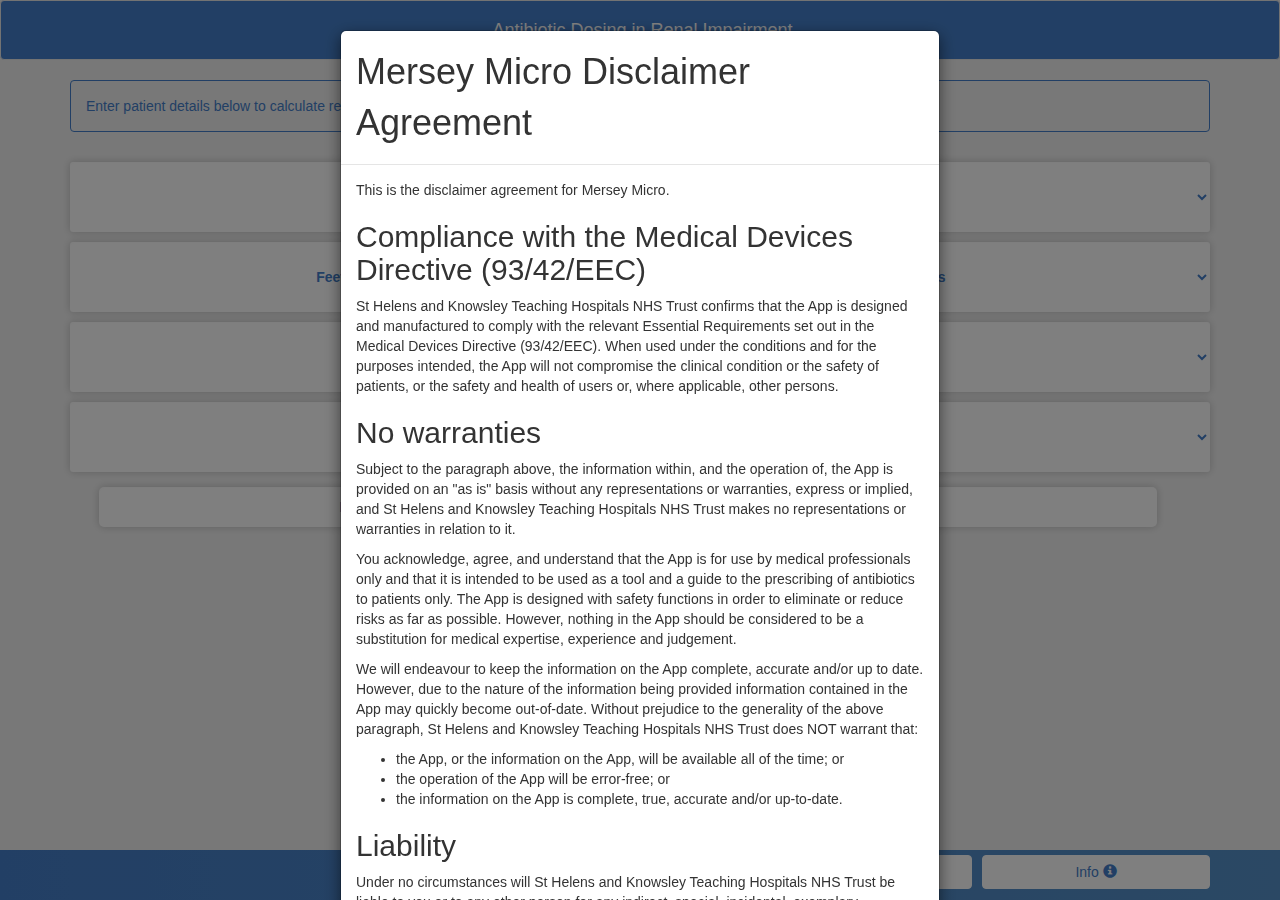
==== 0816Renal.html @ 7f779da1 "Add files via upload" ====
<!DOCTYPE html>
<html>
<head>
  <meta charset="utf-8">
  <meta name="viewport" content="width=device-width, initial-scale=1">
  <meta http-equiv="X-UA-Compatible" content="IE=edge,chrome=1">
  <link rel="stylesheet" href="https://maxcdn.bootstrapcdn.com/bootstrap/3.3.7/css/bootstrap.min.css">
  <script src="https://ajax.googleapis.com/ajax/libs/jquery/3.2.0/jquery.min.js"></script>
  <script src="https://maxcdn.bootstrapcdn.com/bootstrap/3.3.7/js/bootstrap.min.js"></script>
  <link href="https://gitcdn.github.io/bootstrap-toggle/2.2.2/css/bootstrap-toggle.min.css" rel="stylesheet">
  <script src="https://gitcdn.github.io/bootstrap-toggle/2.2.2/js/bootstrap-toggle.min.js"></script>

	<style type="text/css">
	body{
		background: #f1f1f1;
	}
	.navbar{
		background: #457fca;
		color: white;
		text-align: center;
		height: 60px;
	}
	.footer {
	  position: absolute;
	  bottom: 0;
	  width: 100%;
	  height: 50px;
	  background: linear-gradient(to right, #457fca, #5691c8);
	}
	#navContents{
		font-size: 18px;
	}
	.btnInfo{
		background-color: #ffffff;
		width: 20%;
		border: solid #ffffff 0.5px;
		color: #457fca;
		float: right;
		margin-top: 5px;
	}
	#resetBtn{
		margin-right: 10px;
		width: 30%;
	}
	#btnUnits{
		margin-right: 10px;
	}
	.alert-info{
		background: none;
		border: 0.5px solid #457fca;
		color: #457fca;
	}
	.togLbl{
		margin-left: 30px;
		margin-top: 20px;
		margin-left: 100px;
	}
	.dropContainer{
	  margin-top: 20px;
	  width: 100%;
	  height: 70px;
	  font-size: 14px;
	}
	select {
	  text-align-last: center;
	  padding-right: 1em;
	}
	.drop{
	  width: 100%;
	  height: 100%;
	  margin-top: 10px;
	  border-radius: 3px;
	  border: none;
	  box-shadow: inset 1px 2px 4px rgba(0, 0, 0, 0.01), 0px 0px 8px rgba(0, 0, 0, 0.2);
	  color: #457fca;
	  background-color: white;
	  font-size: 14px;
	  font-weight: bold;
	  float: left;
	}
	.drophalf{
	  width: 48%;
	  height: 100%;
	  margin-top: 10px;
	  border-radius: 3px;
	  border: none;
	  box-shadow: inset 1px 2px 4px rgba(0, 0, 0, 0.01), 0px 0px 8px rgba(0, 0, 0, 0.2);
	  color: #457fca;
	  background-color: white;
	  font-size: 14px;
	  font-weight: bold;
	  float: left;
	}
	#htDropI{
		float: right;
	}
	
	.gRadio + label{
	  min-height: 30px;
	  text-align: center;
	  width: 45%;
	  vertical-align: middle;
	  line-height: 20px;
	  cursor: pointer;
	  border-radius: 5px;
	  font-size: 14px;
	  color: #457fca;
	  background-color: white;
	  padding: 10px 10px 10px 10px;
	  box-shadow: inset 1px 2px 4px rgba(0, 0, 0, 0.01), 0px 0px 8px rgba(0, 0, 0, 0.2);
	  margin-left: 2.5%;
	  margin-top: 15px;
  
	}	
	.gRadio:checked + label{
	  color: white;
	  background: linear-gradient(to right, #457fca, #5691c8);
	}
	.ansDisplay{
		text-align: center;
		font-size: 28px;
		color: #457fca;
		background-color: #E9E4F0;
	   	
	}
	.ansDisplay2{
		font-size: 20px;
		color: #457fca;
		border: solid #457fca 1px;
		background-color: #FFFFFF;
	}
	.doseDisplay{
		color: #457fca;
		font-size: 18px;
		background-color: #E9E4F0;
		

	}
	#abxTitle{
		font-size: 1.5em;
		background: none;
		border: solid #457fca 1px;
	}
	.Invis{
 	 display: none;
	}
	#answerContainer{
		margin-top: 10px;
	}
	.centre{
		text-align: center;
	}
	.marTop{
		margin-top: 30px;
	}
	.btn-custom{
		background-color: #457fca;
		color: #ffffff;
		border: solid 2px #457fca;
	}
	.btn-custom2{
		background-color: #FFFFFF;
		color: #457fca;
		border: solid 2px #457fca;
		width: 60%;
		margin-left: auto;
		margin-right: auto;
	}
	#abxSelect{
		font-size: 20px;
	}
	#comment{
		font-size: 12px;
	}
	.pulse {
	  cursor: pointer;
	  width: 100%;
	  margin-top: 10px;
	  border-radius: 1px;
	  box-shadow: inset 1px 2px 4px rgba(0, 0, 0, 0.01), 0px 0px 8px rgba(0, 0, 0, 0.2);
	  animation: pulse 2s infinite;
	}

	@keyframes pulse {
	  0% {
	    -moz-box-shadow: 0 0 0 1px rgba(81, 203, 238, 0.3);
	    box-shadow: inset 1px 2px 4px rgba(0, 0, 0, 0.01), 0px 0px 8px rgba(69, 127, 202, 0.2);;
	  }
	  50% {
	      -moz-box-shadow: 0 0 0 3px rgba(81, 203, 238, 0.3);
	      box-shadow: inset 1px 2px 4px rgba(0, 0, 0, 0.01), 0px 0px 12px rgba(69, 127, 202, 0.7);;
	  }
	  100% {
	      -moz-box-shadow: 0 0 0 1px rgba(81, 203, 238, 0.3);
	      box-shadow: inset 1px 2px 4px rgba(0, 0, 0, 0.01), 0px 0px 8px rgba(69, 127, 202, 0.2);
	  }
	}
	
	</style>
</head>
<body>



<nav class="navbar navbar-default customAlert">
        <div class="container-fluid">
          <div class="navbar-header" style="width: 100%; height: 100%;">
            <h2 id="navContents">&nbsp;Antibiotic Dosing in Renal Impairment</h2>
          </div>
        </div>
</nav>


<div id="info" class="modal fade" role="dialog">
  <div class="modal-dialog">
    <div class="modal-content">
      <div class="modal-header">
        <button type="button" class="close" data-dismiss="modal">&times;</button>
        <h4 class="modal-title">How are Doses Calculated?</h4>
      </div>
      <div class="modal-body">
        <ol>
		<li><p>Obtain the relevant patient details i.e. weight, height, age, serum creatinine. If the patient is more than 20% above their Ideal Body Weight (IBW), the Adjusted Body Weight (ABW) should be used to calculate the initial dose. The following equation should be used initially to calculate IBW:</p>
		<p>IBW (kg) in males = 50.0 + (2.3 x every inch over 5ft)<br></br>IBW (kg) in females = 45.5 + (2.3 x every inch over 5ft)</p></li>
		<li><p>Then calculate Adjusted Body Weight (ABW). The following equation should be used:</p>
		<p>ABW (kg) = IBW + 0.4(Total body weight – IBW)</p></li>
		<li><p>Calculate creatinine clearance (CrCl) using equation below:</p>
		<p>CrCl (ml/min) in males = ((140 – age in years) x 1.23 x ABW in kg) ÷ Serum creatinine (micromoles/l)<br></br>CrCl (ml/min) in females = ((140 – age in years) x 1.04 x ABW in kg ÷ Serum creatinine (micromoles/l)</p></li>
		<li><p>Calculate dose according to ABW and CrCl</p></li>
		</ol>
      </div>
      <div class="modal-footer">
        <button type="button" class="btn btn-default" data-dismiss="modal">Close</button>
      </div>
    </div>
  </div>
</div>

<div id="disclaimer-modal" class="modal" data-backdrop="static">
  <div class="modal-dialog">
    <div class="modal-content">
      <div class="modal-header">
        <h1 class="modal-title">Mersey Micro Disclaimer Agreement</h1>
      </div>
      <div class="modal-body">
        <p>This is the disclaimer agreement for Mersey Micro.</p>

        <h2>Compliance with the Medical Devices Directive (93/42/EEC)</h2>

        <p>St Helens and Knowsley Teaching Hospitals NHS Trust confirms that the App is designed and manufactured to comply with the relevant Essential Requirements set out in the Medical Devices Directive (93/42/EEC). When used under the conditions and for the purposes intended, the App will not compromise the clinical condition or the safety of patients, or the safety and health of users or, where applicable, other persons.</p>

        <h2>No warranties</h2>

        <p>Subject to the paragraph above, the information within, and the operation of, the App is provided on an "as is" basis without any representations or warranties, express or implied, and St Helens and Knowsley Teaching Hospitals NHS Trust makes no representations or warranties in relation to it.</p>

        <p>You acknowledge, agree, and understand that the App is for use by medical professionals only and that it is intended to be used as a tool and a guide to the prescribing of antibiotics to patients only. The App is designed with safety functions in order to eliminate or reduce risks as far as possible. However, nothing in the App should be considered to be a substitution for medical expertise, experience and judgement.</p>

        <p>We will endeavour to keep the information on the App complete, accurate and/or up to date. However, due to the nature of the information being provided information contained in the App may quickly become out-of-date. Without prejudice to the generality of the above paragraph, St Helens and Knowsley Teaching Hospitals NHS Trust does NOT warrant that:</p>

        <ul>
          <li>the App, or the information on the App, will be available all of the time; or</li>
          <li>the operation of the App will be error-free; or</li>
          <li>the information on the App is complete, true, accurate and/or up-to-date.</li>
        </ul>

        <h2>Liability</h2>

        <p>Under no circumstances will St Helens and Knowsley Teaching Hospitals NHS Trust be liable to you or to any other person for any indirect, special, incidental, exemplary, consequential or other damages arising out of any use or misuse of the App, even if St Helens and Knowsley Teaching Hospitals NHS Trust is advised of the possibility of such damages being awarded.</p>

        <p>Without prejudice to the generality of the above paragraph, St Helens and Knowsley Teaching Hospitals NHS Trust shall have no liability arising out of any use of the App which is not in accordance with the instructions for use and/or under the conditions and/or for the purposes intended, for:</p>

        <ul>
          <li>Any loss or injury caused, in whole or in part, by the procuring, compiling, or delivering of the App or the information in it;</li>
          <li>Any errors, omissions, or inaccuracies in the App or the information in it; or</li>
          <li>Any decision made or action taken or not taken in reliance on the App or the information in it.</li>
        </ul>

        <h2>Intellectual Property Rights</h2>

        <p>The App and the information within it are protected by copyright and other intellectual property laws in numerous countries around the world and St Helens and Knowsley Teaching Hospitals NHS Trust expressly asserts its ownership of and reserves all of its rights around the world in such intellectual property rights.</p>

        <h2>Usage and age restriction</h2>

        <p>The App is intended for use by persons aged eighteen years or older who are qualified medical professionals. Persons under the age of eighteen years must not access or use the App.</p>

        <h2>Indemnification</h2>

        <p>You agree to indemnify and hold St Helens and Knowsley Teaching Hospitals NHS Trust harmless from any claim or demand, including costs and expenses, made by any third party as a result of your use or misuse of the App which is not in accordance with the instructions for use and/or under the conditions and/or for the purposes intended and any action you take which is or may be based on the information contained within the App.</p>

        <h2>Governing law</h2>

        <p>This disclaimer and your use of the App and the information in it shall be governed by and construed in accordance with the laws of England and Wales and any dispute will be submitted to the English courts.</p>

        <h2>Modification</h2>

        <p>St Helens and Knowsley Teaching Hospitals NHS Trust may, at its sole discretion, modify this disclaimer and the App and the information within it in whole or in part at any time for any reason without giving notice to you.</p>

        <p>You must check the disclaimer page of the App prior to each use of the App, whether prior or otherwise. Such modified terms and conditions shall supersede these terms and conditions and shall become binding when published online on the Site.</p>

        <p>The app can be updated to all users over a short time period assuming network coverage for the users portable device, so any problems can be quickly corrected.</p>
      </div>
      <div class="modal-footer">
        <button type="button" class="btn btn-default" onclick="$('#disclaimer-modal').modal('hide'); window.scrollTo(0, 0);">Accept</button>
      </div>
    </div>
  </div>
</div>

<div class="container" id="inputForm">


	<div class="alert alert-info">Enter patient details below to calculate renal function</div>
	<div id="switchCollapse" class="collapse">
		<label class="togLbl">Height:
		<input type="checkbox"  id="wtCheck" class="togs"  data-toggle="toggle" data-on="Centimetres" data-off="Feet & inches" data-onstyle="info" data-offstyle="info" data-width="120" onchange="weightType()">
		</label>
	</div>
	<!-- CDN: www.bootstraptoggle.com -->
	<div class="dropContainer">
		<select class="drop" id="wtDrop" onchange="getVal();">
			<option>Weight</option>
		</select>

		<select class="drophalf" id="htDropF" onchange="getVal();">
			<option>Feet</option>
		</select>
		<select class="drophalf" id="htDropI" onchange="getVal();">
			<option>Inches</option>
		</select>
		<select class="drop Invis" id="htDropCm" onchange="getVal()">
			<option>Centimetres</option>
		</select>
		<select class="drop" id="ageDrop" onchange="getVal();">
			<option>Age</option>
		</select>
		<select class="drop" id="creatDrop" onchange="getVal();">
			<option>Serum creatinine</option>
		</select>
		
		<input type="radio"  id="mRad" name="gender" class="Invis gRadio" onclick="getVal();" value="1.23">
		<label for="mRad">Male </span></label>
		<input type="radio"  id="fRad" name="gender" class="Invis gRadio" onclick="getVal();" value="1.04">
		<label for="fRad" >Female </span></label>
	</div>
</div>

<div class="container Invis" id="answerContainer">
	<div class="dropContainer" id="rfAns">
		<div class="jumbotron ansDisplay" id="ansDisplay"></div>
		<div class="alert alert-info centre weightypeDisplay2" id="weightUsedDisp"></div>
		<button type="button" class="btn btn-custom btn-block" onclick="resetCalc()"><i class="glyphicon glyphicon-repeat"></i> Re-calculate</button>
		<hr>
		<select class="drop pulse" id="abxSelect" onchange="doseCalculate()"></select>
	</div>		
</div>

<div class="container Invis marTop" id="abxContainer">
	<div class="alert alert-info centre" id="abxTitle"></div>
	<div class="jumbotron centre doseDisplay" id="doseDisplay"></div>
	<hr>
	<div class="alert alert-info centre ansDisplay2" id="ansDisplay2"></div>
	<div class="alert alert-info centre weightypeDisplay2" id="weightUsedDisp2"></div>
	<button type="button" class="btn btn-custom btn-block" onclick="resetAbxSelect()"><i class="glyphicon glyphicon-repeat"></i> Select Another Antibiotic</button>
</div>
			
<footer class="footer">
  <div class="container">

    <button data-toggle="modal" class="btn btn-block btnInfo" data-target="#info">Info <span class="glyphicon glyphicon-info-sign"></span></button>
    <button type="button" id="resetBtn" class="btn btn-block btnInfo" onclick="resetInput()">Reset <span class="glyphicon glyphicon-refresh"></span></button>
    <button type="button" id="btnUnits" class="btn btn-block btnInfo" data-toggle="collapse" data-target="#switchCollapse">Units</button>
  </div>
</footer>			

<script type="text/javascript">

	window.onload = function () {
    if (localStorage.getItem("hasCodeRunBefore") === null) {
        $("#disclaimer-modal").modal()
        localStorage.setItem("hasCodeRunBefore", true);
    }
}



//test patients [weight,height inches over 5ft,age,creat,gen,ans];
var antibiotics = ["Select Antibiotic","Amoxicillin","Azithromycin","Aztreonam","Benzylpenicillin","Cefaclor","Cefalexin","Cefotaxime","Ceftazidime","CefTRIAXone","Cefuroxime","Chloramphenicol","Ciprofloxacin","Clarithromycin IV","Clarithromycin Oral","Clindamycin","Co-amoxiclav IV","Co-amoxiclav Oral","Co-trimoxazole","Doxycycline","Ertapenem","Erythromycin","Fidaxomicin", "Flucloxacillin","Fosfomycin Oral","Fusidic acid/Sodium fusidate","Gentamicin","Levofloxacin","Linezolid","Meropenem","Metronidazole","Nitrofurantoin","Phenoxymethylpenicillin(Pen V)","Pivmecillinam","Rifampicin","Tazocin(Piperacillin/tazobactam)","Teicoplanin","Tigecycline","Trimethoprim","Vancomycin"];


function abxSelect(){
	for(var i = 0; i<antibiotics.length; i++){
		var opt = document.createElement('option');
		opt.value = antibiotics[i];
		opt.innerHTML = antibiotics[i];
		document.getElementById('abxSelect').appendChild(opt);
	}
}	
abxSelect();

function selectData(min, max, name, unit){
	for(var i =min; i < max; i++){
		var opt = document.createElement('option');
		opt.value = i;
		opt.innerHTML = i + unit;
		document.getElementById(name).appendChild(opt);
	}
}
selectData(30, 200, 'wtDrop', ' kg');
selectData(5, 8, 'htDropF', ' feet');
selectData(0, 12,'htDropI',' inches');
selectData(153,300, 'htDropCm','cm');
selectData(18, 120, 'ageDrop', ' years');
selectData(0, 1000, 'creatDrop', ' micromoles/L');

function weightType(){
	var chk = document.getElementById('wtCheck');

	if(chk.checked === true){
		$("#htDropCm").show();
		$("#htDropF").hide();	
		$("#htDropI").hide();
	}else if(chk.checked === false){
		$("#htDropCm").hide();
		$("#htDropF").show();	
		$("#htDropI").show();
	}
}
weightType();

function getVal(){
		w = $('#wtDrop :selected').val(); //weight
		f = $('#htDropF :selected').val(); //heigh feet
		i = $('#htDropI :selected').val(); // height inches
		cm = $('#htDropCm :selected').val();// height cm
		a = $('#ageDrop :selected').val(); //age years
		cr = $('#creatDrop :selected').val(); // creatinine
		g = $("input[name='gender']:checked").val(); //gender
		var inches = parseInt(i);
		var feet = (parseInt(f)*12);
		h = feet + inches;
		rf = 0;
		var HO5;
		if(document.getElementById('wtCheck').checked === true){
			HO5 =((cm/2.54)-60).toFixed();
			console.log(cm + " " + HO5);
		}else if(document.getElementById('wtCheck').checked === false){
		    HO5 = h - 60; //height over 5 foot in inches
		}
		

		if(w>30 && a >= 18 && cr > 0 && g > 0 && HO5 >=0){
			//calculate(w, HO5, a, c, g, 0);
			var array = [w, HO5, a, cr, g, 0, 0];
			tp.push(array)
			test();
		}
}
//test patients [weight,height inches over 5ft,age,creat,gen,ans, weight used];
var tp = [[47,6,90,80,1.04,30.6,47],[47,12,90,80,1.04,30.6,47],[150,0,85,100,1.04,49.9,87.3],[60,18,85,100,1.04,34.3,60],[45,3,73,400,1.04,7.8,45],[120,5,73,400,1.04,14.3,82.2],[140,6,68,70,1.04,98,91.58],[85,8,68,100,1.04,54.2,72.34],[65,12,57,350,1.04,16,65],[70,20,57,140,1.04,43.2,70],[145,3,53,200,1.04,40.5,89.44],[155,7,53,350,1.04,25.6,98.96],[35,8,47,80,1.04,42.3,35],[75,9,47,90,1.04,80.6,75],[65,5,43,75,1.04,87.4,65],[90,10,43,75,1.04,103.7,77.1],[130,12,37,140,1.04,73.3,95.86],[120,3,37,140,1.04,60.8,79.44],[45,4,33,30,1.04,166.9,45],[70,6,33,400,1.04,19.5,70],[65,9,27,120,1.04,63.7,65],[85,10,27,150,1.04,58.8,75.1],[90,13,23,70,1.04,156.4,90],[100,16,23,65,1.04,167.3,89.38],[150,9,19,140,1.04,89.6,99.72],[81,18,23,325,1.04,30.3,81],[57,16,27,65,1.04,103.1,57],[59,3,90,157,1.04,19.5,59],[137,4,75,233,1.04,25.4,87.62],[94,1,91,261,1.04,12.9,66.28],[84,0,63,259,1.04,18.8,60.9],[127,12,32,99,1.04,107.4,94.66],[107,15,97,161,1.04,25.2,90.8],[82,4,60,71,1.04,76.9,65.62],[114,10,35,201,1.04,47.1,86.7],[41,7,39,189,1.04,22.8,41],[65,2,98,182,1.04,13.5,56.06],[53,9,60,87,1.04,50.7,53],[78,2,61,151,1.04,33.3,61.26],[120,17,51,104,1.04,87.9,98.76],[86,9,44,135,1.04,54.8,74.12],[63,13,87,275,1.04,12.6,63],[125,9,26,96,1.04,110.8,89.72],[70,15,66,161,1.04,33.5,70],[61,4,30,109,1.04,64,61],[91,12,53,289,1.04,25.1,80.26],[78,14,52,121,1.04,59,78],[81,11,54,67,1.04,108.1,81],[111,8,83,95,1.04,51.6,82.74],[90,6,80,120,1.04,37.2,71.58],[75,12,80,120,1.04,39,75],[150,0,75,100,1.04,59,87.3],[60,18,75,100,1.04,40.6,60],[45,3,70,400,1.04,8.2,45],[120,5,70,400,1.04,15,82.2],[140,6,60,70,1.04,108.8,91.58],[85,8,60,100,1.04,60.2,72.34],[65,12,55,350,1.04,16.4,65],[70,20,55,140,1.04,44.2,70],[145,3,50,200,1.04,41.9,89.44],[155,7,50,350,1.04,26.5,98.96],[35,8,45,80,1.04,43.2,35],[75,9,45,90,1.04,82.3,75],[65,5,40,75,1.04,90.1,65],[90,10,40,75,1.04,106.9,77.1],[130,12,35,140,1.04,74.8,95.86],[120,3,35,140,1.04,62,79.44],[45,4,30,30,1.04,171.6,45],[70,6,30,400,1.04,20,70],[65,9,25,120,1.04,64.8,65],[85,10,25,150,1.04,59.9,75.1],[90,13,20,70,1.04,160.5,90],[100,16,20,65,1.04,171.6,89.38],[150,9,18,140,1.04,90.4,99.72],[105,3,18,120,1.04,77.7,73.44],[47,6,90,80,1.23,36.1,47],[47,12,90,80,1.23,36.1,47],[150,0,85,100,1.23,60.9,90],[60,18,85,100,1.23,40.6,60],[45,3,73,400,1.23,9.3,45],[120,5,73,400,1.23,17.5,84.9],[140,6,68,70,1.23,119.3,94.28],[85,8,68,100,1.23,66.5,75.04],[65,12,57,350,1.23,19,65],[70,20,57,140,1.23,51,70],[145,3,53,200,1.23,49.3,92.14],[155,7,53,350,1.23,31.1,101.66],[35,8,47,80,1.23,50,35],[75,9,47,90,1.23,95.3,75],[65,5,43,75,1.23,103.4,65],[90,10,43,75,1.23,126.9,79.8],[130,12,37,140,1.23,89.2,98.56],[120,3,37,140,1.23,74.3,82.14],[45,4,33,30,1.23,197.4,45],[70,6,33,400,1.23,23,70],[65,9,27,120,1.23,75.3,65],[85,10,27,150,1.23,78.8,85],[90,13,23,70,1.23,185,90],[100,16,23,65,1.23,221.4,100],[150,9,19,140,1.23,108.9,102.42],[81,18,23,325,1.23,35.9,81],[57,16,27,65,1.23,121.9,57],[59,3,90,157,1.23,23.1,59],[137,4,75,233,1.23,31,90.32],[94,1,91,261,1.23,15.9,68.98],[84,0,63,259,1.23,23.3,63.6],[127,12,32,99,1.23,130.6,97.36],[107,15,97,161,1.23,30.7,93.5],[82,4,60,71,1.23,94.7,68.32],[114,10,35,201,1.23,57.4,89.4],[41,7,39,189,1.23,26.9,41],[65,2,98,182,1.23,18.45,65],[53,9,60,87,1.23,59.9,53],[78,2,61,151,1.23,41.2,63.96],[120,17,51,104,1.23,106.8,101.46],[86,9,44,135,1.23,67.2,76.82],[63,13,87,275,1.23,14.9,63],[125,9,26,96,1.23,135,92.42],[70,15,66,161,1.23,39.6,70],[61,4,30,109,1.23,75.7,61],[91,12,53,289,1.23,33.7,91],[78,14,52,121,1.23,69.8,78],[81,11,54,67,1.23,127.9,81],[111,8,83,95,1.23,63.1,85.44],[90,6,80,120,1.23,45.7,74.28],[75,12,80,120,1.23,46.1,75],[150,0,75,100,1.23,72,90],[60,18,75,100,1.23,48,60],[45,3,70,400,1.23,9.7,45],[120,5,70,400,1.23,18.3,84.9],[140,6,60,70,1.23,132.5,94.28],[85,8,60,100,1.23,73.8,75.04],[65,12,55,350,1.23,19.4,65],[70,20,55,140,1.23,52.3,70],[145,3,50,200,1.23,51,92.14],[155,7,50,350,1.23,32.2,101.66],[35,8,45,80,1.23,51.1,35],[75,9,45,90,1.23,97.4,75],[65,5,40,75,1.23,106.6,65],[90,10,40,75,1.23,130.9,79.8],[130,12,35,140,1.23,90.9,98.56],[120,3,35,140,1.23,75.8,82.14],[45,4,30,30,1.23,203,45],[70,6,30,400,1.23,23.7,70],[65,9,25,120,1.23,76.6,65],[85,10,25,150,1.23,80.2,85],[90,13,20,70,1.23,189.8,90],[100,16,20,65,1.23,227.1,100],[150,9,18,140,1.23,109.8,102.42],[105,3,18,120,1.23,95.2,76.14]];
var tpLength = tp.length;
var weightUsed = "";
function test(){
	var count = 0;
		for(i=0; i<tp.length; i++){
			calculate(tp[i][0],tp[i][1],tp[i][2],tp[i][3],tp[i][4],tp[i][5],tp[i][6]);
		}

		function calculate(wt, ht, age, creat, gen, ans, wtUsed){

		//wtUsed = wtUsed.toFixed(0)
		var mIBW = (ht *2.3)+50;
		var mABW =  mIBW + 0.4*(wt - mIBW);

		var fIBW = (ht *2.3) + 45.5;

		var fABW = fIBW + 0.4*(wt - fIBW);
		var IBW;
		var ABW;

		if(gen == 1.23){
			IBW = mIBW;
			ABW = mABW;
		}else if(gen == 1.04){
			IBW = fIBW;
			ABW = fABW;
		}
		if(wt > IBW*1.2){
			wt = ABW;
			weightUsed = "Calculated using adjusted body weight";
		}else if(wt < IBW *1.2){
			weightUsed = "Calculated using actual body weight";
		}

		if(wtUsed == 0){
			wtUsed = wt;
		}
	
		rf = ((140-age)*gen*wt)/creat;
		console.log("rf:" + rf + " ans " + ans + "\n wt: " + wt + " wtUsed: " +wtUsed)
		if(rf.toFixed(1) == ans.toFixed(1)  && wt.toFixed(2) == wtUsed){
			// if calculated answer = actual answer and the correct weight is used then count increases by 1
			count++;
		}
	};
	if(count == tpLength){
		console.log('test passed');
		var d = document.getElementById('ansDisplay');
		var d2 = document.getElementById('ansDisplay2');
		document.getElementById('weightUsedDisp').innerHTML = weightUsed; 
		document.getElementById('weightUsedDisp2').innerHTML = weightUsed; 

		d.innerHTML= rf.toFixed(2) + " ml/min";
		d2.innerHTML= rf.toFixed(2) + " ml/min";
		d.style.display = "block";
		$("#inputForm").slideUp("slow");
		document.getElementById('answerContainer').style.display = "block";
		document.getElementById('btnUnits').style.display = "none";
	}else if(count != 2){
		console.log("failed");
	}
}

function resetInput(){
	location.reload();
}

function resetCalc(){
	$("#inputForm").slideDown("slow");
	$("#answerContainer").slideUp("slow");
	document.getElementById('btnUnits').style.display = "block";
}

function resetAbxSelect(){
	$("#answerContainer").slideDown("slow");
	$("#abxContainer").slideUp("slow"); 
	$("#abxSelect").val("Select Antibiotic");
	test();
}

function doseCalculate(){
	$("#answerContainer").slideUp("slow");
	$("#abxContainer").slideDown("slow");
	var ab = $("#abxSelect").val();
	console.log(rf + " " + ab);
	document.getElementById('abxTitle').innerHTML = ab;
	rf = rf.toFixed()
	
	var d; //dose
	var dn = "Dose as in normal renal function"
	var c; //comments
	

	if(ab == "Amoxicillin" && rf > 10){
		d = dn;
		c = "Up to 6g/day can be used in the treatment of endocarditis";
	}else if( ab == "Amoxicillin" && rf <= 10){
		d = "250mg to 1g every 8 hours";
		c = "Up to 6g/day can be used in the treatment of endocarditis";
	}

	if(ab =="Azithromycin"){
		d = dn;
		c = "In patients with a GFR<10 mL/min a 33% increase in systemic exposure to azithromycin was seen therefore the manufacturer advises to use with caution."
	}

	if(ab == "Aztreonam" && rf > 20){
		d = dn;
		c = "";
	}else if(ab == "Aztreonam" && rf > 10 && rf <=20){
		d = "1-2g loading dose then maintenance dose of 50% of the appropriate normal dose";
		c = "";
	}else if(ab == "Aztreonam" && rf <= 10){
		d = "1-2g loading dose then maintenance of 25% of appropriate normal dose";
		c = "";
	}

	if(ab == "Benzylpenicillin" && rf >20){
		d = dn;
		c = "Increased incidence of seizures in renal impairment. Can cause hypokalaemia at high doses";
	}else if(ab == "Benzylpenicillin" && rf <= 20 && rf > 10){
		d = "600mg to 2.4g every 6 hours (depending on severity of infection)";
		c = "Increased incidence of seizures in renal impairment. Can cause hypokalaemia at high doses";
	}else if(ab == "Benzylpenicillin" && rf <= 10){
		d = "600mg t0 1.2g every 6 hours (depending on severity of infection";
		c = "Increased incidence of seizures in renal impairment. Can cause hypokalaemia at high doses";
	}

	if(ab == "Cefaclor"){
		d = dn;
		c = "";
	}

	if(ab == "Cefalexin" && rf > 40){
		d = dn;
		c = "";
	}else if(ab == "Cefalexin" && rf > 20 && rf <= 40){
		d = "250mg to 500mg every 8 - 12 hours"
		c = "";
	}else if(ab == "Cefalexin" && rf <= 10){
		d  = "500mg every 12 to 24 hours"
		c = "";
	}

	if(ab == "Cefotaxime" && rf > 5){
		d = dn;
		c = "Do not alter frequency Reduce dose further if there is concurrent hepatic failure";
	}else if(ab == "Cefotaxime" && rf <= 5){
		d = "50% of normal dose at same frequency"
		c = "Do not alter frequency Reduce dose further if there is concurrent hepatic failure";
	}

	if(ab == "Ceftazidime" && rf>50){
		d = dn;
		c = "";
	}else if(ab == "Ceftazidime" && rf >30 && rf <= 50){
		d = "1-2g every 24 hours";
		c = "";
	}else if(ab == "Ceftazidime" && rf > 15 && rf <= 30){
		d = "1-2g every 24 hours";
		c = "";
	}else if(ab == "Ceftazidime" && rf >6 &&  rf <= 15){
		d = "500mg-1g every 24 hours";
		c = "";
	}else if(ab == "Ceftazidime" && rf <=5){
		d = "500mg-1g every 48 hours";
		c = "";
	}

	if(ab == "CefTRIAXone"){
		d = dn;
		c = "Suggest a maximum of 2g in severe renal impairment (<10ml/min)"
	}

	if(ab == "Cefuroxime" && rf > 50){
		d = dn;
		c = "";
	}else if(ab == "Cefuroxime" && rf >20 && rf <= 50){
		d = "1.5g every 8 hours";
		c = "";
	}else if(ab == "Cefuroxime" && rf > 10 && rf <=20){
		d = "750mg-1.5g every 12 hours";
		c = "";
	}else if(ab == "Cefuroxime" && rf <=10){
		d = "650mg-1.5g every 24 hours";
		c = "";
	}

	if(ab == "Chloramphenicol"){
		d = dn;
		c = "manufacturers recommend monitoring patients serum levels in patients with renal impairment"
	}

	if(ab == "Ciprofloxacin" && rf > 30){
		d = dn;
		c = "";
	}else if(ab == "Ciprofloxacin" && rf >10 &&  rf<=30){
		d = "50-100% of normal dose";
		c = "";
	}else if(ab == "Ciprofloxacin" && rf <10){
		d = "50% of normal dose";
		c = "";
	}

	if((ab == "Clarithromycin IV" || ab == "Clarithromycin Oral") && rf > 30){
		d = dn;
		c = "Check for hazardous drug interactions"
	}else if((ab == "Clarithromycin IV" || ab == " Clarithromycin Oral") && rf >10 && rf <=30){
		d = "250mg-500mg every 12 hours";
		c = "Check for hazardous drug interactions"
	}else if((ab == "Clarithromycin IV" || ab == " Clarithromycin Oral") && rf <10){
		d = "250mg-500mg every 12 hours"
		c = "Check for hazardous drug interactions"
	}
	

	if(ab == "Clindamycin"){
		d = dn;
		c = "Dose may require reduction with severe renal impairment due to prolonged half life Periodic renal & LFT monitoring during prolonged course";
	}

	if(ab == "Co-amoxiclav Oral"){
		d = dn;
		c = "";
	}

	if(ab == "Co-amoxiclav IV" && rf > 30){
		d = dn;
		c = "";
	}else if(ab == "Co-amoxiclav IV" && rf <= 30){
		d = "1.2g every 12 hours";
		c = "";
	}

	if(ab == "Co-trimoxazole" && rf >30){
		d = dn;
		c = "";
	}else if(ab == 'Co-trimoxazole' && rf <=30 && rf >15){
		d = "For PCP see product literature. For all other indications use 50% of normal dose"
		c = "";
	}else if(ab == "Co-trimoxazole" && rf <= 15){
		d = "Not recommended when GFR < 15ml/min"
		c = "";
	}

	if(ab == "Doxycycline"){
		d = dn;
		c = "";
	}

	if(ab == "Ertapenem" && rf > 30){
		d = dn;
		c = "";
	}else if(ab == "Ertapenem" && rf >10 && rf <=30){
		d = "No manufacturer information.  50-100% of normal dose recommended in renal drug handbook";
		c = "";
	}else if(ab == "Ertapenem" && rf < 10){
		d = "No manufacturer information. 50% of dose or 1g three times a WEEK is suggested in the renal drug handbook";
		c = "";
	}

	if(ab == "Erythromycin"){
		d = dn;
		c = "Increased risk of ototoxicity in renal impairment especially at high doses";
	}

	if(ab == "Fidaxomicin"){
		d = dn;
		c = "Cautioned in patients with macrolide sensitivity or with a GFR<30ml/min";
	}

	if(ab == "Flucloxacillin" && rf >10){
		d = dn;
		c = "";
	}else if(ab == "Flucloxacillin" && rf <=10){
		d = "Dose as in normal renal function up to a total daily dose of 4g";
		c = "";
	}

	if(ab == "Fosfomycin Oral" && rf > 10){
		d = dn;
		c = "Prolonged drug half-life in renal impairment monitor patient for side effect"
	}else if(ab == "Fosfomycin Oral" && rf <= 10){
		d = "Contraindicated";
		c = "Prolonged drug half-life in renal impairment monitor patient for side effect"
	}

	if(ab == "Fusidic acid/Sodium fusidate"){
		d = dn;
		c = "Fusidic acid is excreted in the bile and therefore no dose modifications are necessary.";
	}

	if(ab == "Gentamicin"){
		d = "Refer to policy on the intranet or Mersey Micro Smart App";
		c = "";
	}

	if(ab == "Levofloxacin" && rf >50){
		d = dn;
		c = "";
	}else if(ab == "Levofloxacin" && rf > 30 && rf <= 50){
		d = "Initial dose of 500mg then 250mg every 12-24 hours";
		c = "";
	}else if(ab == "Levofloxacin" && rf > 10 && rf <= 30){
		d = "Initial dose of 500mg then 125mg 12 hourly";
		c = "";
	}else if(ab == "Levofloxacin" && rf <= 10){
		d = "500mg stat followed by 125mg every 24 hours";
		c = "";
	}

	if(ab == "Linezolid" && rf > 10){
		d = dn;
		c = "Two metabolites accumulate in renal failure which have MAOI activity but no antibacterial activity. Therefore monitor closely for serotonin syndrome."
	}else if(ab == "Linezolid" && rf <= 10){
		d = "Dose as in normal renal function but monitor closely";
		c = "Two metabolites accumulate in renal failure which have MAOI activity but no antibacterial activity. Therefore monitor closely for serotonin syndrome."
	}

	if(ab == "Meropenem" && rf > 50){
		d = dn;
	}else if(ab == "Meropenem" && rf > 20 && rf <= 50){
		d = "500mg to 2g every 12 hours";
		c = "";
	}else if(ab == "Meropenem" && rf >10 && rf <= 20){
		d = "500mg to 1g every 12 hours or 500mg every 8 hours";
		c = "";
	}else if(ab == "Meropenem" && rf <= 10){
		d = "500mg to 1g every 24 hours";
		c = "";
	}

	if(ab == "Metronidazole"){
		d = dn;
		c = "Active metabolites accumulate in renalimpairment. Rare drug induced lupus"
	}

	if(ab == "Nitrofurantoin" && rf > 45){
		d = dn;
		c = "";
	}else if(ab == "Nitrofurantoin" && rf >30 && rf <=45){
		d = dn;
		c = "Nitrofurantoin may be used with caution in individual cases as short-course therapy only for the treatment of lower UTI with an eGFR between 30–44 mL/min to treat resistant pathogens, when the benefits may outweigh the risks of undesirable effects"
	}

	if(ab == "Phenoxymethylpenicillin(Pen V)"){
		d = dn;
		c = "";
	}

	if(ab == "Pivmecillinam"){
		d = dn;
		c = "Accumulation may occur in patients with severe renal impairment (<10mL/min), so use the lower dose if using for extended periods of time.";
	}

	if(ab == "Rifampicin" && rf > 10){
		d = dn;
		c = "Potential  for hazardous drug interactions";
	}else if(ab == "Rifampicin" && rf <= 10){
		d = "50-100% of normal dose";
		c = "Potential  for hazardous drug interactions";
	}

	if(ab =="Tazocin(Piperacillin/tazobactam)" && rf > 40){
		d = dn;
		c = "";
	}else if(ab == "Tazocin(Piperacillin/tazobactam)" && rf >20 && rf <= 40){
		d = "4.5g every 8 hours";
		c = "";
	}else if(ab == "Tazocin(Piperacillin/tazobactam)" && rf < 20){
		d = "4.5g every 12 hours";
		c = "";
	}

	if(ab == "Teicoplanin"){
	  d = "Refer to antibiotics policy on the intranet or Mersey micro smart app";
	  c = "";
	}

	if(ab == "Tigecycline"){
		d = dn;
		c = "";
	}

	if(ab == "Trimethoprim" && rf > 25){
		d = dn;
		c = "Can cause hyperkalaemia. Consider alternative antibiotic for UTI if GFR<15mL/min as unlikely to be effective."
	}else if(ab == "Trimethoprim" && rf <15 && rf <= 25){
		d = "Normal dose for 3 days then 50% of dose";
		c = "Can cause hyperkalaemia. Consider alternative antibiotic for UTI if GFR<15mL/min as unlikely to be effective."
	}else if(ab == "Trimethoprim" && rf <= 15){
		d = "50% of normal dose";
		c = "Can cause hyperkalaemia. Consider alternative antibiotic for UTI if GFR<15mL/min as unlikely to be effective."
	}

	if(ab == "Vancomycin"){
		d = "Refer to antibiotics policy on the intranet or Mersey micro smart app";
		c = "";
	}

	document.getElementById('doseDisplay').innerHTML = d + "<br><br><span id='comment'>" + c + "</span>";

	document.getElementById('navContents').innerHTML = "<h4>Recommended Dosage</h4>";
	
}






</script>		




    


		


</body>
</html>
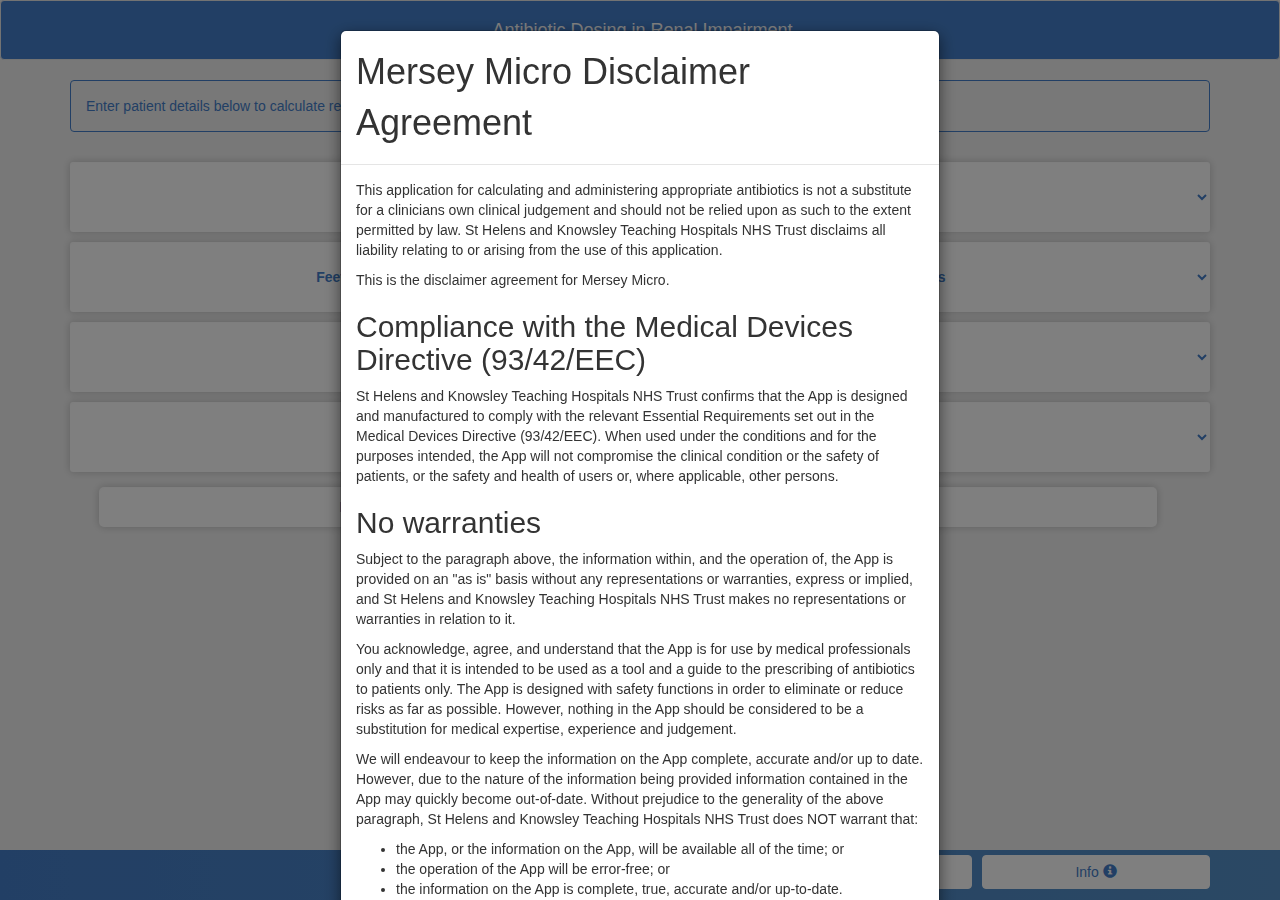
==== commit dc655fd9: "Update 0816Renal.html" ====
--- a/0816Renal.html
+++ b/0816Renal.html
@@ -243,7 +243,9 @@
         <h1 class="modal-title">Mersey Micro Disclaimer Agreement</h1>
       </div>
       <div class="modal-body">
+	<p>This application for calculating and administering appropriate antibiotics is not a substitute for a clinicians own clinical judgement and should not be relied upon as such to the extent permitted by law. St Helens and Knowsley Teaching Hospitals NHS Trust disclaims all liability relating to or arising from the use of this application.</p>
         <p>This is the disclaimer agreement for Mersey Micro.</p>
+	      
 
         <h2>Compliance with the Medical Devices Directive (93/42/EEC)</h2>
 
@@ -880,4 +882,4 @@
 
 
 </body>
-</html>+</html>
